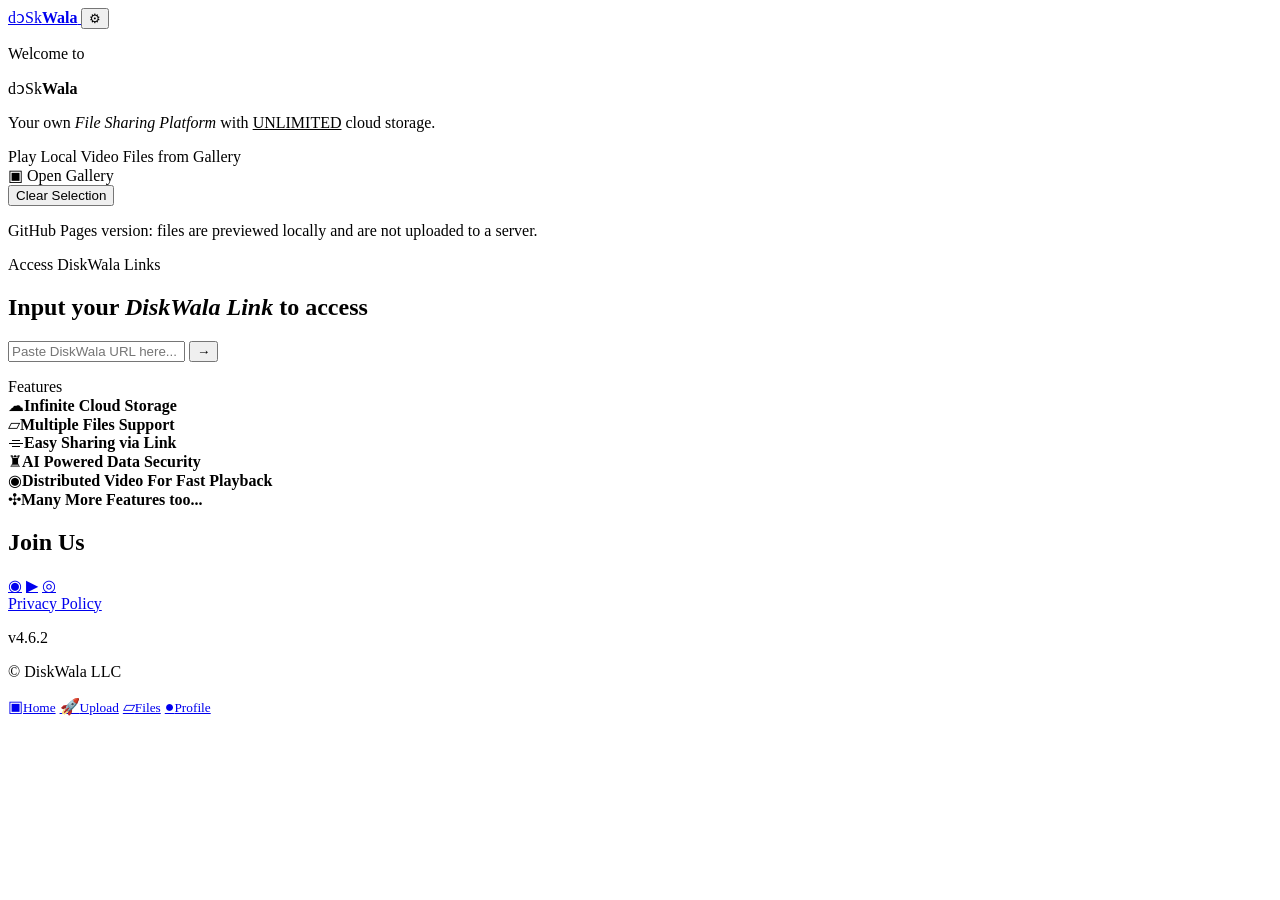
==== index.html @ fa7a342d "Add files via upload" ====
<!doctype html>
<html lang="en">
<head>
  <meta charset="utf-8">
  <meta name="viewport" content="width=device-width, initial-scale=1, viewport-fit=cover">
  <meta name="theme-color" content="#080909">
  <meta name="description" content="DiskWala style file sharing website">
  <title>DiskWala — File Sharing Platform</title>
  <link rel="stylesheet" href="./assets/style.css">
</head>
<body>
  <div class="site">

    <header class="topbar">
      <a class="logo" href="#home" aria-label="DiskWala home">
        <span class="logo-d">d</span><span class="chain">ↄ</span><span>Sk</span><strong>Wala</strong>
      </a>
      <button class="settings" id="settingsButton" type="button" aria-label="Settings">⚙</button>
    </header>

    <section class="hero" id="home">
      <p class="welcome">Welcome to</p>
      <div class="hero-logo">
        <span>d</span><span class="chain">ↄ</span><span>Sk</span><strong>Wala</strong>
      </div>
      <p class="tagline">
        Your own <em>File Sharing Platform</em> with <u>UNLIMITED</u> cloud storage.
      </p>
    </section>

    <section class="card gallery-card" id="upload">
      <div class="badge">Play Local Video Files from Gallery</div>

      <label class="gallery-button" for="filePicker">
        <span>▣</span> Open Gallery
      </label>

      <input id="filePicker" type="file" hidden multiple
             accept="image/*,video/*,audio/*,.pdf,.zip,.rar,.txt,.doc,.docx,.xls,.xlsx,.ppt,.pptx">

      <div id="selectedFiles" class="selected-files" aria-live="polite"></div>

      <button id="clearFiles" class="secondary-button hidden" type="button">
        Clear Selection
      </button>

      <p class="small-note">
        GitHub Pages version: files are previewed locally and are not uploaded to a server.
      </p>
    </section>

    <section class="card link-card" id="links">
      <div class="badge">Access DiskWala Links</div>

      <h2>Input your <em>DiskWala Link</em> to access</h2>

      <div class="link-box">
        <input id="diskLink" type="url" inputmode="url"
               autocomplete="off"
               placeholder="Paste DiskWala URL here..."
               aria-label="DiskWala URL">
        <button id="openLink" type="button" aria-label="Open DiskWala link">→</button>
      </div>

      <p id="linkStatus" class="status" aria-live="polite"></p>
    </section>

    <section class="features card">
      <div class="badge">Features</div>

      <div class="feature-grid">
        <article><span>☁</span><b>Infinite Cloud Storage</b></article>
        <article><span>▱</span><b>Multiple Files Support</b></article>
        <article><span>⌯</span><b>Easy Sharing via Link</b></article>
        <article><span>♜</span><b>AI Powered Data Security</b></article>
        <article><span>◉</span><b>Distributed Video For Fast Playback</b></article>
        <article><span>✣</span><b>Many More Features too...</b></article>
      </div>
    </section>

    <section class="join" id="profile">
      <h2>Join Us</h2>

      <div class="socials">
        <a href="#" data-social="Discord" aria-label="Discord">◉</a>
        <a href="#" data-social="YouTube" aria-label="YouTube">▶</a>
        <a href="#" data-social="Instagram" aria-label="Instagram">◎</a>
      </div>

      <a href="#" id="privacyLink">Privacy Policy</a>
      <p>v4.6.2</p>
      <p>© DiskWala LLC</p>
    </section>

    <nav class="bottom-nav" aria-label="Main navigation">
      <a class="nav-item active" href="#home"><span>▣</span><small>Home</small></a>
      <a class="nav-item" href="#upload"><span>🚀</span><small>Upload</small></a>
      <a class="nav-item" href="#links"><span>▱</span><small>Files</small></a>
      <a class="nav-item" href="#profile"><span>●</span><small>Profile</small></a>
    </nav>
  </div>

  <div id="toast" class="toast" role="status" aria-live="polite"></div>

  <dialog id="settingsDialog">
    <div class="dialog-content">
      <button class="dialog-close" id="closeSettings" type="button">×</button>
      <h2>Settings</h2>
      <p>This GitHub Pages version does not use cookies or third-party tracking.</p>
      <p>All file selection and preview actions happen in your browser.</p>
      <button class="primary-button" id="doneSettings" type="button">Done</button>
    </div>
  </dialog>

  <dialog id="previewDialog">
    <div class="dialog-content preview-content">
      <button class="dialog-close" id="closePreview" type="button">×</button>
      <h2 id="previewTitle">Preview</h2>
      <div id="previewBody"></div>
    </div>
  </dialog>

  <script src="./assets/script.js" defer></script>
</body>
</html>
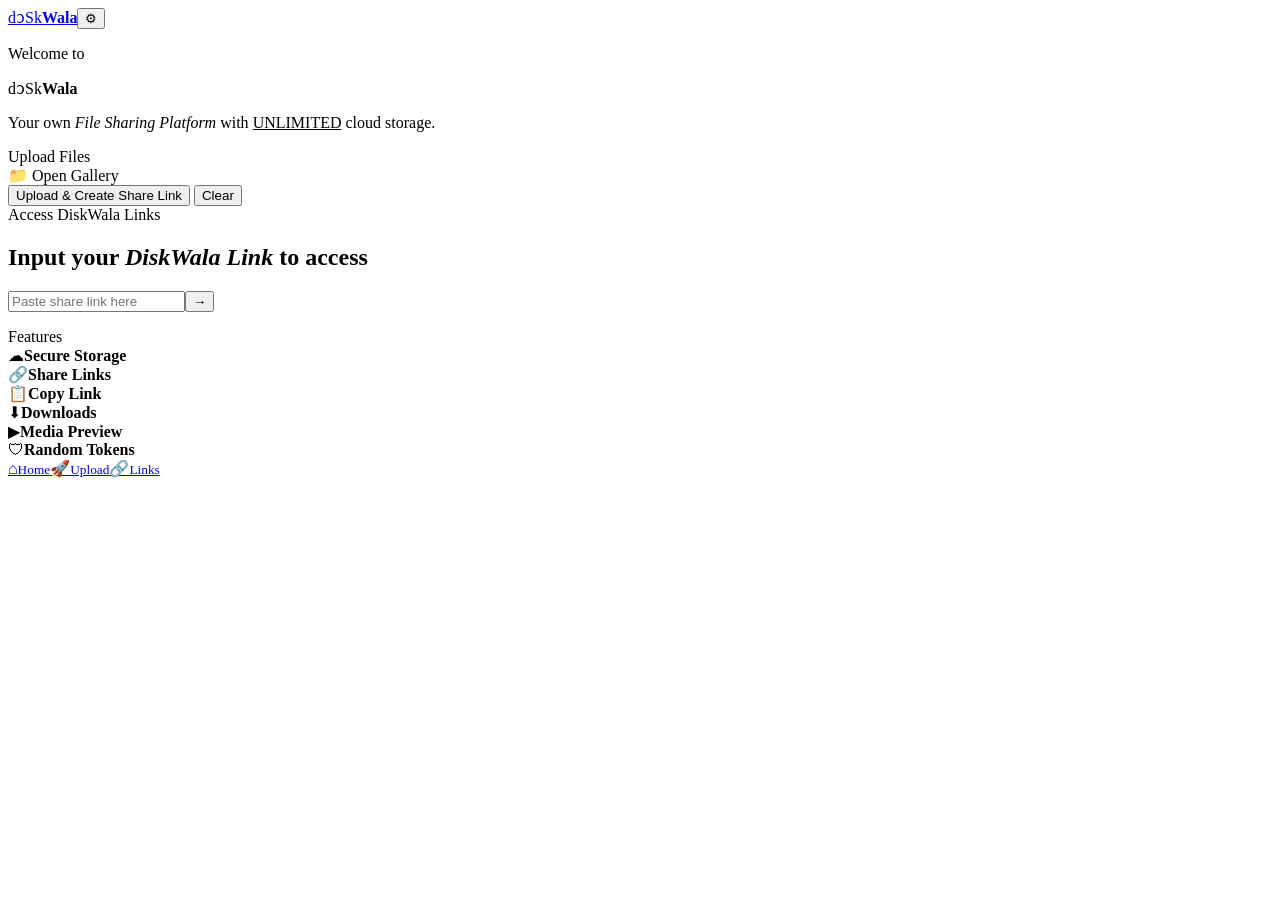
==== commit b0d6a300: "Add files via upload" ====
--- a/index.html
+++ b/index.html
@@ -1,125 +1,21 @@
-<!doctype html>
-<html lang="en">
-<head>
-  <meta charset="utf-8">
-  <meta name="viewport" content="width=device-width, initial-scale=1, viewport-fit=cover">
-  <meta name="theme-color" content="#080909">
-  <meta name="description" content="DiskWala style file sharing website">
-  <title>DiskWala — File Sharing Platform</title>
-  <link rel="stylesheet" href="./assets/style.css">
-</head>
-<body>
-  <div class="site">
-
-    <header class="topbar">
-      <a class="logo" href="#home" aria-label="DiskWala home">
-        <span class="logo-d">d</span><span class="chain">ↄ</span><span>Sk</span><strong>Wala</strong>
-      </a>
-      <button class="settings" id="settingsButton" type="button" aria-label="Settings">⚙</button>
-    </header>
-
-    <section class="hero" id="home">
-      <p class="welcome">Welcome to</p>
-      <div class="hero-logo">
-        <span>d</span><span class="chain">ↄ</span><span>Sk</span><strong>Wala</strong>
-      </div>
-      <p class="tagline">
-        Your own <em>File Sharing Platform</em> with <u>UNLIMITED</u> cloud storage.
-      </p>
-    </section>
-
-    <section class="card gallery-card" id="upload">
-      <div class="badge">Play Local Video Files from Gallery</div>
-
-      <label class="gallery-button" for="filePicker">
-        <span>▣</span> Open Gallery
-      </label>
-
-      <input id="filePicker" type="file" hidden multiple
-             accept="image/*,video/*,audio/*,.pdf,.zip,.rar,.txt,.doc,.docx,.xls,.xlsx,.ppt,.pptx">
-
-      <div id="selectedFiles" class="selected-files" aria-live="polite"></div>
-
-      <button id="clearFiles" class="secondary-button hidden" type="button">
-        Clear Selection
-      </button>
-
-      <p class="small-note">
-        GitHub Pages version: files are previewed locally and are not uploaded to a server.
-      </p>
-    </section>
-
-    <section class="card link-card" id="links">
-      <div class="badge">Access DiskWala Links</div>
-
-      <h2>Input your <em>DiskWala Link</em> to access</h2>
-
-      <div class="link-box">
-        <input id="diskLink" type="url" inputmode="url"
-               autocomplete="off"
-               placeholder="Paste DiskWala URL here..."
-               aria-label="DiskWala URL">
-        <button id="openLink" type="button" aria-label="Open DiskWala link">→</button>
-      </div>
-
-      <p id="linkStatus" class="status" aria-live="polite"></p>
-    </section>
-
-    <section class="features card">
-      <div class="badge">Features</div>
-
-      <div class="feature-grid">
-        <article><span>☁</span><b>Infinite Cloud Storage</b></article>
-        <article><span>▱</span><b>Multiple Files Support</b></article>
-        <article><span>⌯</span><b>Easy Sharing via Link</b></article>
-        <article><span>♜</span><b>AI Powered Data Security</b></article>
-        <article><span>◉</span><b>Distributed Video For Fast Playback</b></article>
-        <article><span>✣</span><b>Many More Features too...</b></article>
-      </div>
-    </section>
-
-    <section class="join" id="profile">
-      <h2>Join Us</h2>
-
-      <div class="socials">
-        <a href="#" data-social="Discord" aria-label="Discord">◉</a>
-        <a href="#" data-social="YouTube" aria-label="YouTube">▶</a>
-        <a href="#" data-social="Instagram" aria-label="Instagram">◎</a>
-      </div>
-
-      <a href="#" id="privacyLink">Privacy Policy</a>
-      <p>v4.6.2</p>
-      <p>© DiskWala LLC</p>
-    </section>
-
-    <nav class="bottom-nav" aria-label="Main navigation">
-      <a class="nav-item active" href="#home"><span>▣</span><small>Home</small></a>
-      <a class="nav-item" href="#upload"><span>🚀</span><small>Upload</small></a>
-      <a class="nav-item" href="#links"><span>▱</span><small>Files</small></a>
-      <a class="nav-item" href="#profile"><span>●</span><small>Profile</small></a>
-    </nav>
-  </div>
-
-  <div id="toast" class="toast" role="status" aria-live="polite"></div>
-
-  <dialog id="settingsDialog">
-    <div class="dialog-content">
-      <button class="dialog-close" id="closeSettings" type="button">×</button>
-      <h2>Settings</h2>
-      <p>This GitHub Pages version does not use cookies or third-party tracking.</p>
-      <p>All file selection and preview actions happen in your browser.</p>
-      <button class="primary-button" id="doneSettings" type="button">Done</button>
-    </div>
-  </dialog>
-
-  <dialog id="previewDialog">
-    <div class="dialog-content preview-content">
-      <button class="dialog-close" id="closePreview" type="button">×</button>
-      <h2 id="previewTitle">Preview</h2>
-      <div id="previewBody"></div>
-    </div>
-  </dialog>
-
-  <script src="./assets/script.js" defer></script>
-</body>
-</html>
+<!doctype html><html lang="en"><head>
+<meta charset="utf-8"><meta name="viewport" content="width=device-width,initial-scale=1">
+<meta name="theme-color" content="#090a09"><title>DiskWala — File Sharing</title>
+<link rel="stylesheet" href="/static/style.css"></head><body><main class="app">
+<header><a class="logo" href="/">d<span>ↄ</span>Sk<strong>Wala</strong></a><button id="settings">⚙</button></header>
+<section class="hero"><p>Welcome to</p><div class="hero-logo">d<span>ↄ</span>Sk<strong>Wala</strong></div>
+<p>Your own <em>File Sharing Platform</em> with <u>UNLIMITED</u> cloud storage.</p></section>
+<section class="card upload" id="upload"><div class="badge">Upload Files</div>
+<label class="gallery" for="picker">📁 Open Gallery</label><input id="picker" type="file" hidden multiple
+accept="image/*,video/*,audio/*,.pdf,.zip,.rar,.7z,.txt,.doc,.docx,.xls,.xlsx,.ppt,.pptx,.csv">
+<div id="list"></div><div id="progress" class="progress hidden"><div id="bar"></div></div>
+<button id="uploadBtn" class="primary hidden">Upload & Create Share Link</button>
+<button id="clearBtn" class="secondary hidden">Clear</button><div id="results"></div></section>
+<section class="card links" id="links"><div class="badge">Access DiskWala Links</div><h2>Input your <em>DiskWala Link</em> to access</h2>
+<div class="linkrow"><input id="link" type="url" placeholder="Paste share link here"><button id="open">→</button></div>
+<p id="status"></p></section>
+<section class="card features"><div class="badge">Features</div><div class="grid">
+<article>☁<b>Secure Storage</b></article><article>🔗<b>Share Links</b></article><article>📋<b>Copy Link</b></article>
+<article>⬇<b>Downloads</b></article><article>▶<b>Media Preview</b></article><article>🛡<b>Random Tokens</b></article>
+</div></section><nav><a class="active" href="/">⌂<small>Home</small></a><a href="#upload">🚀<small>Upload</small></a><a href="#links">🔗<small>Links</small></a></nav>
+</main><div id="toast"></div><script src="/static/script.js" defer></script></body></html>
